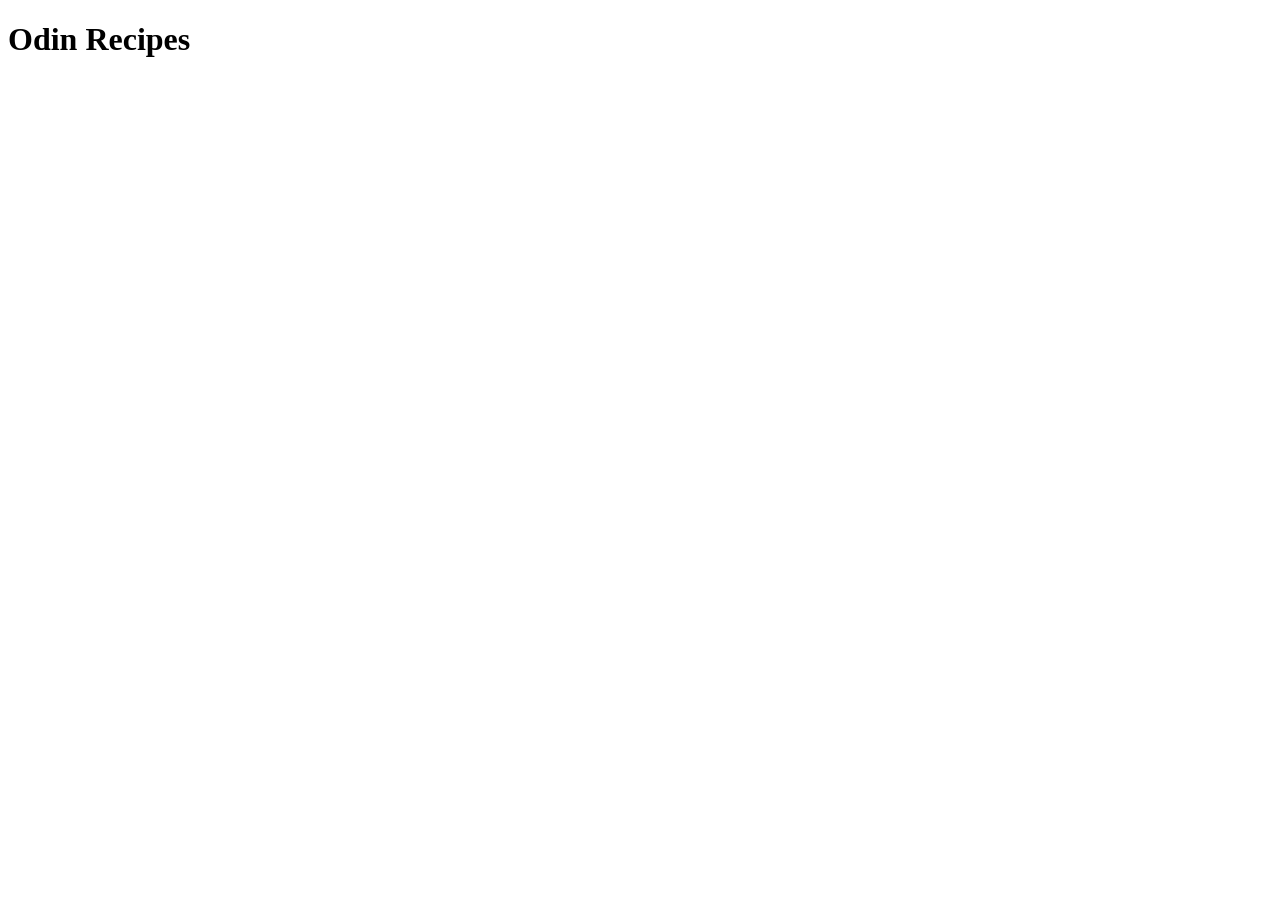
==== index.html @ 6d885905 "Create an index.html file" ====
<!DOCTYPE html>
<html lang="en">
<head>
    <meta charset="UTF-8">
    <meta name="viewport" content="width=device-width, initial-scale=1.0">
    <title>Homepage</title>
</head>
<body>
    <h1>Odin Recipes</h1>
    
</body>
</html>
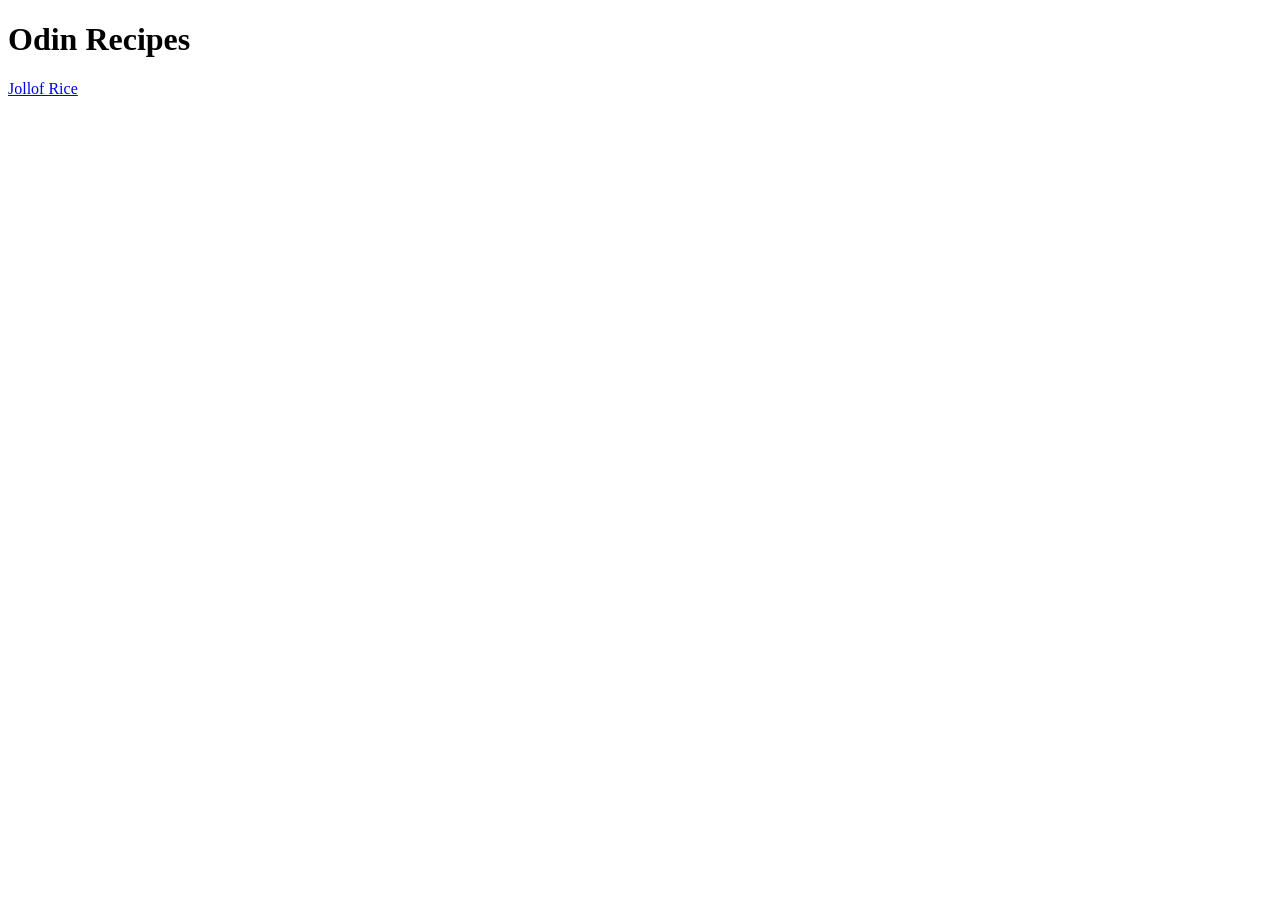
==== commit a1aaa35f: "Add link to the recipes' page from the homepage" ====
--- a/index.html
+++ b/index.html
@@ -7,6 +7,7 @@
 </head>
 <body>
     <h1>Odin Recipes</h1>
+    <a href="recipes/jollof-rice.html">Jollof Rice</a>
     
 </body>
 </html>
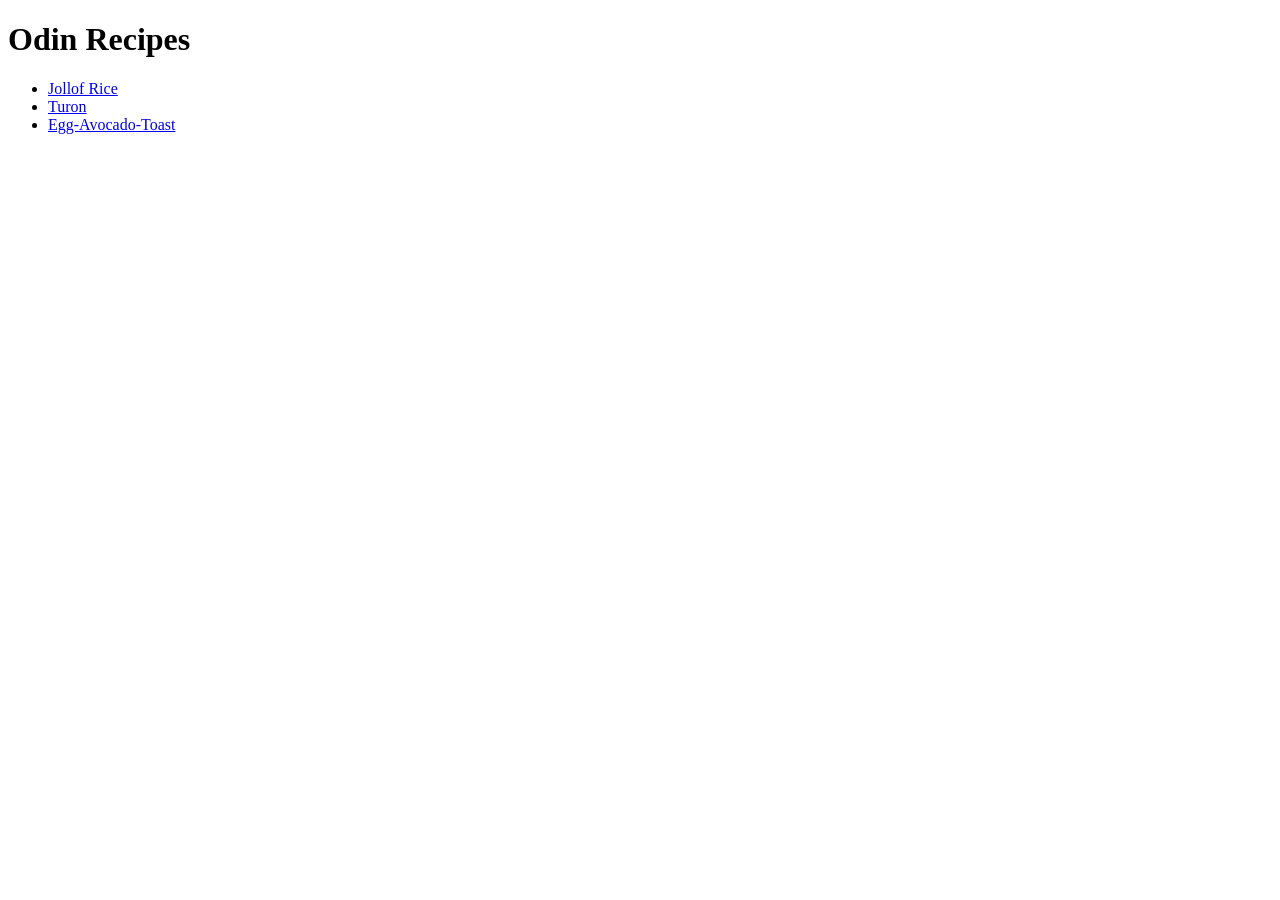
==== commit f90d8f60: "Create a link to the recipe pages" ====
--- a/index.html
+++ b/index.html
@@ -7,7 +7,11 @@
 </head>
 <body>
     <h1>Odin Recipes</h1>
-    <a href="recipes/jollof-rice.html">Jollof Rice</a>
+    <ul>
+        <li><a href="recipes/jollof-rice.html">Jollof Rice</a></li>
+        <li><a href="recipes/turon.html">Turon</a></li>
+        <li><a href="recipes/egg-avocado-toast.html">Egg-Avocado-Toast</a></li>
+    </ul>
     
 </body>
 </html>
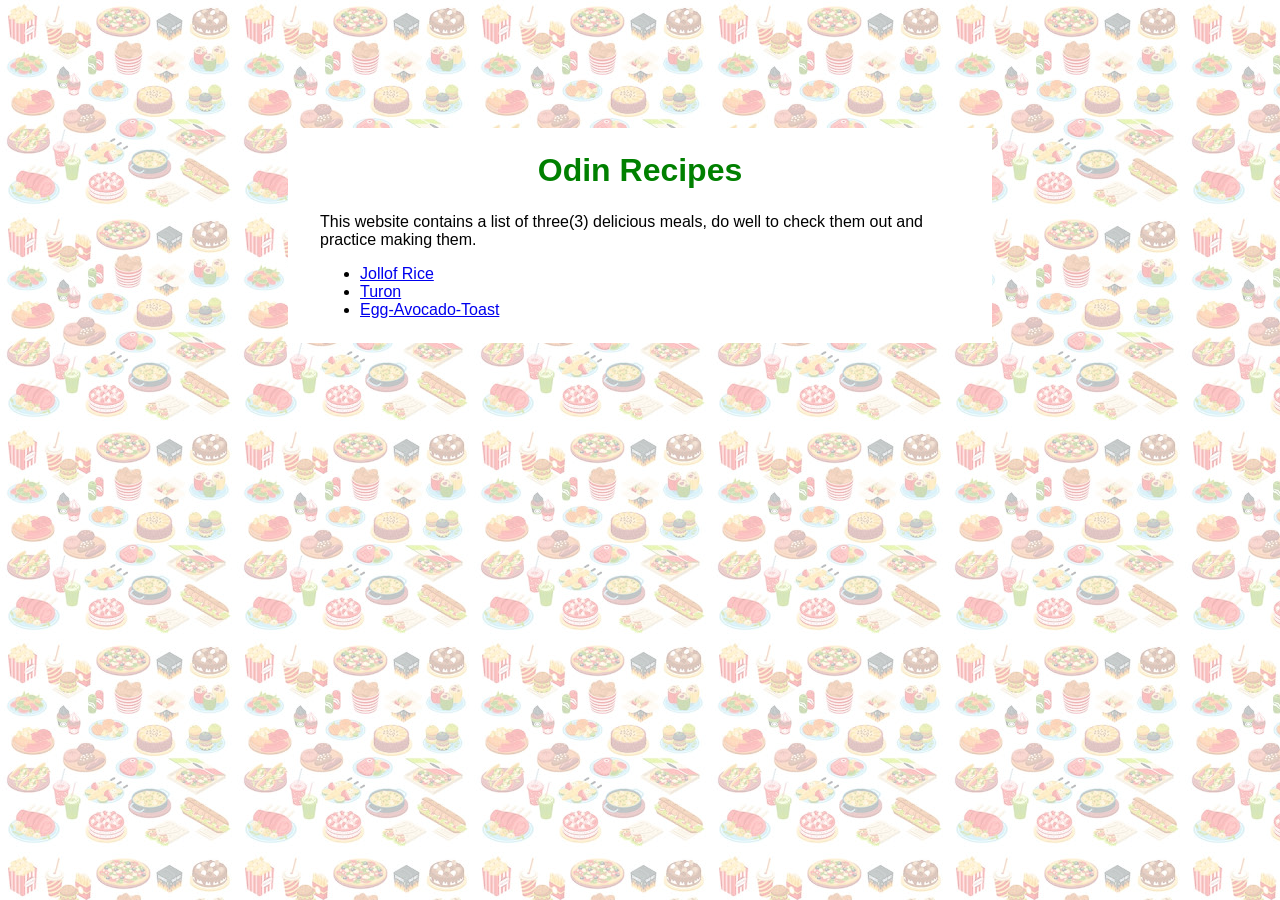
==== commit 7fb0be1b: "Create the stylsheet for the home page of recipe a background image was added and made transparent u" ====
--- a/index.html
+++ b/index.html
@@ -3,15 +3,20 @@
 <head>
     <meta charset="UTF-8">
     <meta name="viewport" content="width=device-width, initial-scale=1.0">
+    <link rel="stylesheet" href="style.css">
     <title>Homepage</title>
 </head>
 <body>
-    <h1>Odin Recipes</h1>
-    <ul>
-        <li><a href="recipes/jollof-rice.html">Jollof Rice</a></li>
-        <li><a href="recipes/turon.html">Turon</a></li>
-        <li><a href="recipes/egg-avocado-toast.html">Egg-Avocado-Toast</a></li>
-    </ul>
-    
+    <div class="bg-image"></div>
+    <div class="center-items">
+        <h1>Odin Recipes</h1>
+            <p>This website contains a list of three(3) delicious meals, do well to check them out and practice making them.</p>
+            <ul>
+                <li><a href="recipes/jollof-rice.html">Jollof Rice</a></li>
+                <li><a href="recipes/turon.html">Turon</a></li>
+                <li><a href="recipes/egg-avocado-toast.html">Egg-Avocado-Toast</a></li>
+            </ul>
+    </div>
+   
 </body>
 </html>
--- a/style.css
+++ b/style.css
@@ -0,0 +1,31 @@
+html, body{  
+    margin: 0;
+    padding: 0;
+    font-family: 'Segoe UI', Tahoma, Geneva, Verdana, sans-serif;
+}
+.bg-image{
+    z-index: -1;
+    height: 100vh;
+    width: 100vw;
+    position: fixed;
+    top: 0;
+    left: 0;
+    background-image: url(images/background.jpeg);
+    opacity: 0.3;
+}
+.center-items{
+    z-index:1 ;
+    margin: 10% auto;
+    padding: 8px 32px;
+    width: 50%;
+   
+    position: relative;
+    background-color: white;
+}
+h1{
+    padding: 8px;
+    margin: 8px;
+    color: green;
+    text-align: center;
+    
+}
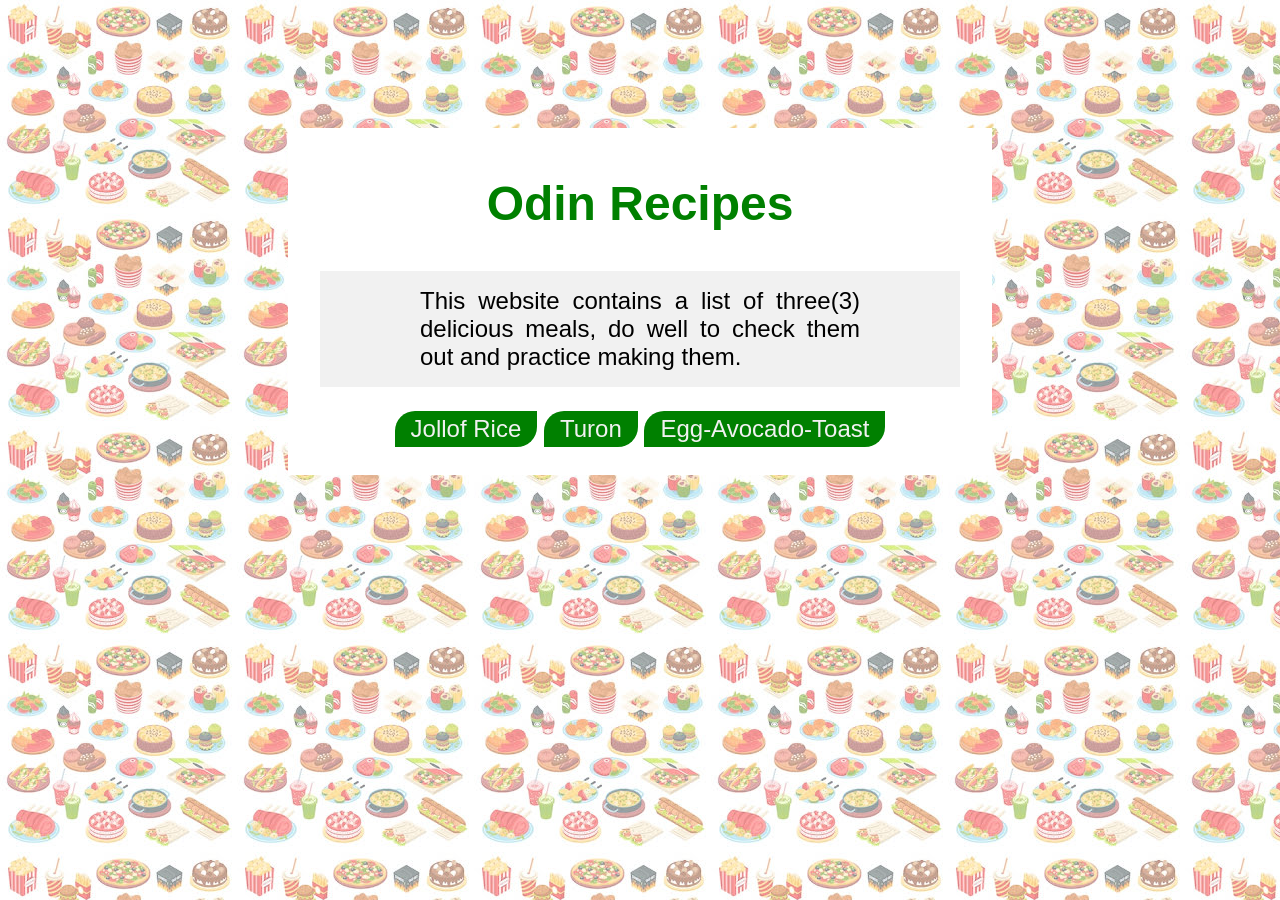
==== commit 9862eade: "Add stylesheet to recipe egg advocado" ====
--- a/index.html
+++ b/index.html
@@ -10,13 +10,11 @@
     <div class="bg-image"></div>
     <div class="center-items">
         <h1>Odin Recipes</h1>
-            <p>This website contains a list of three(3) delicious meals, do well to check them out and practice making them.</p>
-            <ul>
-                <li><a href="recipes/jollof-rice.html">Jollof Rice</a></li>
-                <li><a href="recipes/turon.html">Turon</a></li>
-                <li><a href="recipes/egg-avocado-toast.html">Egg-Avocado-Toast</a></li>
-            </ul>
-    </div>
+        <p>This website contains a list of three(3) delicious meals, do well to check them out and practice making them.</p>
+        <a href="recipes/jollof-rice.html">Jollof Rice</a>
+        <a href="recipes/turon.html">Turon</a>
+        <a href="recipes/egg-avocado-toast.html">Egg-Avocado-Toast</a>
+     </div>
    
 </body>
 </html>
--- a/style.css
+++ b/style.css
@@ -1,6 +1,7 @@
 html, body{  
     margin: 0;
     padding: 0;
+    font-size: 24px;
     font-family: 'Segoe UI', Tahoma, Geneva, Verdana, sans-serif;
 }
 .bg-image{
@@ -11,7 +12,7 @@
     top: 0;
     left: 0;
     background-image: url(images/background.jpeg);
-    opacity: 0.3;
+    opacity: 0.5;
 }
 .center-items{
     z-index:1 ;
@@ -21,11 +22,44 @@
    
     position: relative;
     background-color: white;
+    text-align: center;
 }
-h1{
+h1,
+h3{
     padding: 8px;
-    margin: 8px;
     color: green;
     text-align: center;
-    
+    font-weight: bolder;  
+}
+h3{
+    margin: -20px;
+}
+img{
+    margin-bottom: 20px;
+}
+p{
+    padding: 16px 100px;
+    background-color: rgb(241, 241, 241);
+    text-align: justify;
+}
+a{
+    display: inline-block;
+    padding: 4px 16px;
+    background-color: green;
+    color: rgb(241, 241, 241);
+    border-top-left-radius: 20px;
+    border-bottom-right-radius: 20px;
+    text-decoration: none;
+    margin-bottom: 20px;
+}
+a:hover{
+    background-color: rgb(241, 241, 241);
+    color: green;
+}
+ul.center-list,
+ol.center-list{
+    display: inline-block;
+    text-align: justify ;
+    background-color: rgb(241, 241, 241);
+    padding: 16px 100px;
 }
